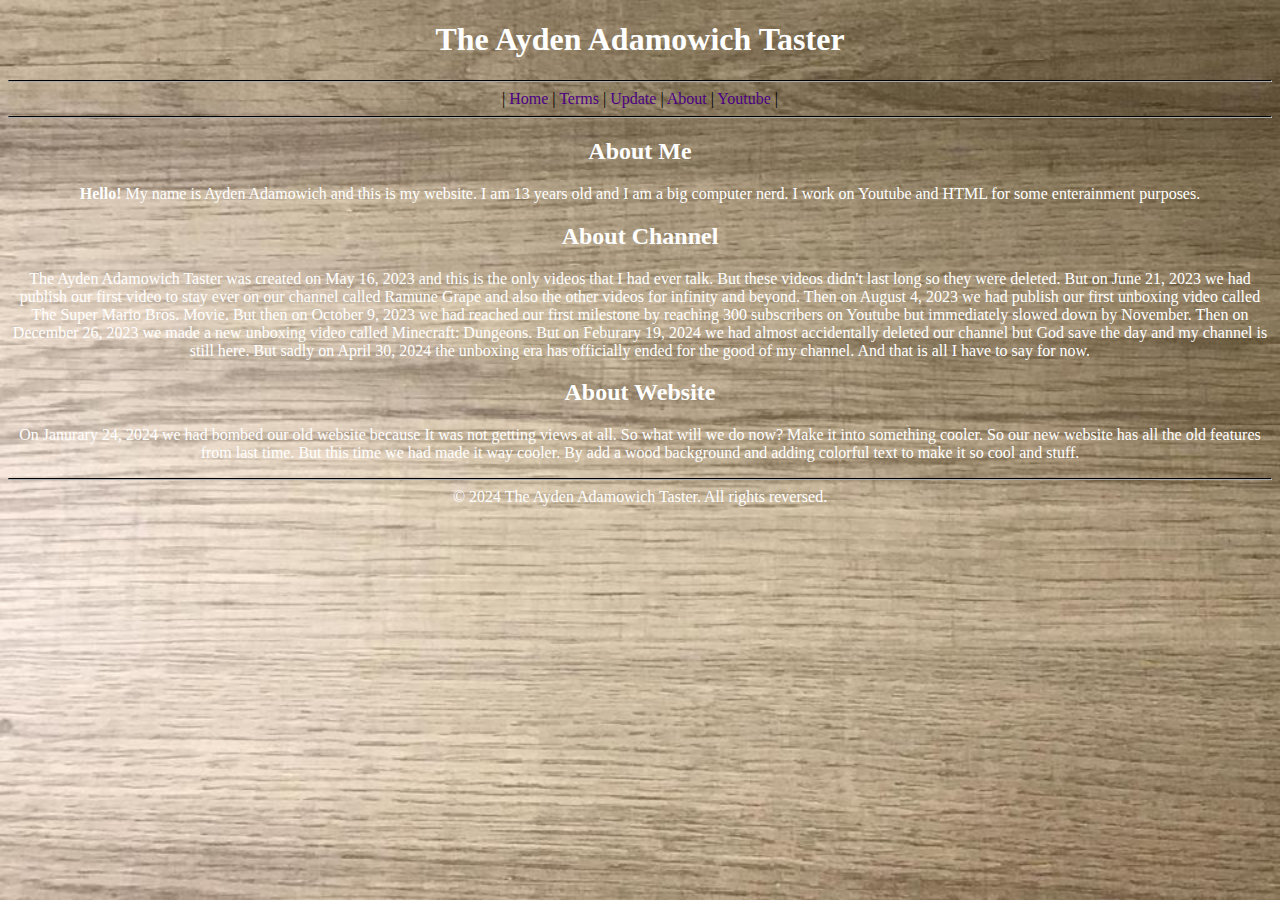
==== about.html @ 4c32334f "Add files via upload" ====
<!DOCTYPE html>
<html>
    <head>
        <title>The Ayden Adamowich Taster</title>
        <link rel="stylesheet" href="style.css">
    </head>
    <body>
        <div id="content">
            <center>
                <h1>The Ayden Adamowich Taster</h1>
                <hr>
                <nav>
                    |
                    <a href="index.html">Home</a>
                    |
                    <a href="terms.html">Terms</a>
                    |
                    <a href="updates.html">Update</a>
                    |
                    <a href="about.html">About</a>
                    |
                    <a href="https://www.youtube.com/@TheAydenAdamowichTaster">Youtube</a>
                    |
                </nav>
                <hr>
                <h2>About Me</h2>
                <p><b>Hello!</b> My name is Ayden Adamowich and this is my website. I am 13 years old and I am a big computer nerd. I work on Youtube and HTML for some enterainment purposes.</b></p>
                <h2>About Channel</h2>
                <p>The Ayden Adamowich Taster was created on May 16, 2023 and this is the only videos that I had ever talk. But these videos didn't last long so they were deleted. But on June 21, 2023 we had publish our first video to stay ever on our channel called Ramune Grape and also the other videos for infinity and beyond. Then on August 4, 2023 we had publish our first unboxing video called The Super Mario Bros. Movie. But then on October 9, 2023 we had reached our first milestone by reaching 300 subscribers on Youtube but immediately slowed down by November. Then on December 26, 2023 we made a new unboxing video called Minecraft: Dungeons. But on Feburary 19, 2024 we had almost accidentally deleted our channel but God save the day and my channel is still here. But sadly on April 30, 2024 the unboxing era has officially ended for the good of my channel. And that is all I have to say for now.</p>
                <h2>About Website</h2>
                <p>On Janurary 24, 2024 we had bombed our old website because It was not getting views at all. So what will we do now? Make it into something cooler. So our new website has all the old features from last time. But this time we had made it way cooler. By add a wood background and adding colorful text to make it so cool and stuff.
                <hr>
                <span class="white">&copy; 2024 The Ayden Adamowich Taster. All rights reversed.</span>
                <br><br>
            </center>
        </div>
    </body>
</html>
---- style.css ----
body {
    background-image: url(banner.png);
    background-repeat: no-repeat;
    background-position: center;
    background-attachment: fixed;
    background-size: cover;
}

h1 {
    color: white;
}

hr {
    border-top: 1px solid black;
    border-bottom: 1px solid darkgrey;
}

a {
    text-decoration: none;
    color: indigo;
}

a:hover {
    text-decoration: underline;
    color: purple
}

p {
    color: white;
}

.red {
    color: red;
}

.white {
    color: white;
}

h2 {
    color: white;
}

#paragraph {
    color: white;
    width: 175px;
    margin: 0 auto;
}
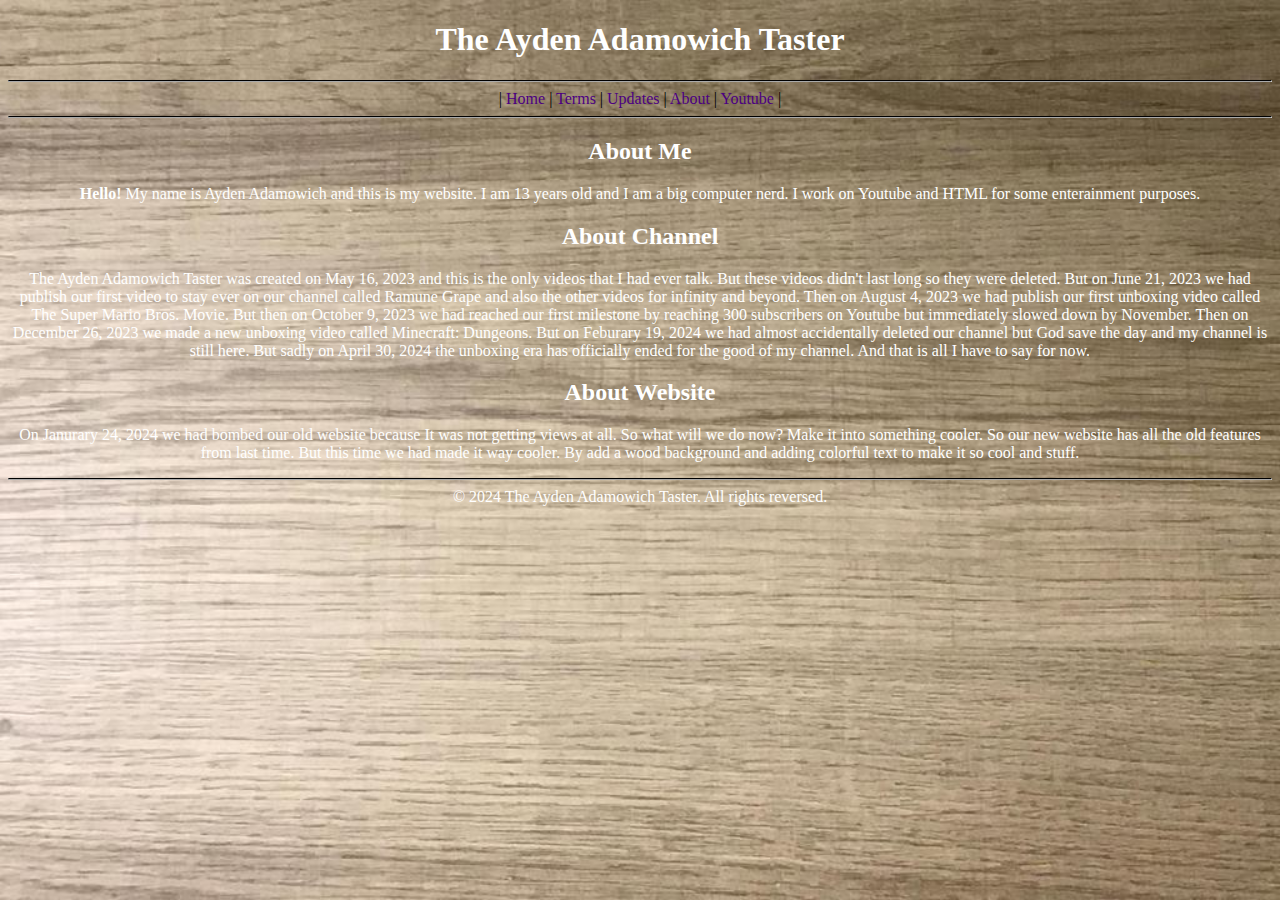
==== commit 4a34c6ae: "Add files via upload" ====
--- a/about.html
+++ b/about.html
@@ -11,13 +11,13 @@
                 <hr>
                 <nav>
                     |
-                    <a href="index.html">Home</a>
+                    <a href="./">Home</a>
                     |
-                    <a href="terms.html">Terms</a>
+                    <a href="./terms">Terms</a>
                     |
-                    <a href="updates.html">Update</a>
+                    <a href="./updates">Updates</a>
                     |
-                    <a href="about.html">About</a>
+                    <a href="./about">About</a>
                     |
                     <a href="https://www.youtube.com/@TheAydenAdamowichTaster">Youtube</a>
                     |
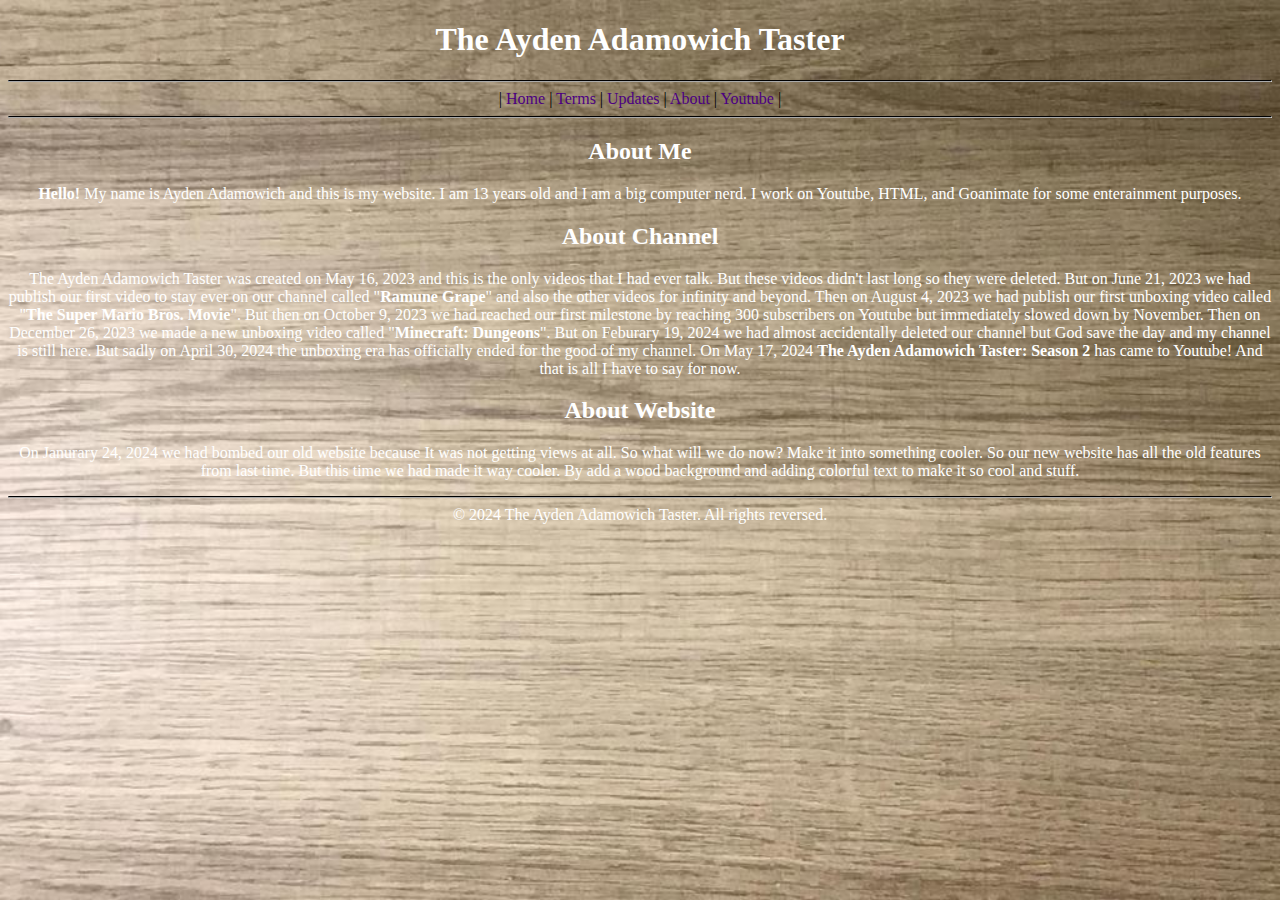
==== commit b7202a00: "Add files via upload" ====
--- a/about.html
+++ b/about.html
@@ -1,7 +1,7 @@
 <!DOCTYPE html>
 <html>
     <head>
-        <title>The Ayden Adamowich Taster</title>
+        <title>The Ayden Adamowich Taster - About</title>
         <link rel="stylesheet" href="style.css">
     </head>
     <body>
@@ -24,9 +24,9 @@
                 </nav>
                 <hr>
                 <h2>About Me</h2>
-                <p><b>Hello!</b> My name is Ayden Adamowich and this is my website. I am 13 years old and I am a big computer nerd. I work on Youtube and HTML for some enterainment purposes.</b></p>
+                <p><b>Hello!</b> My name is Ayden Adamowich and this is my website. I am 13 years old and I am a big computer nerd. I work on Youtube, HTML, and Goanimate for some enterainment purposes.</b></p>
                 <h2>About Channel</h2>
-                <p>The Ayden Adamowich Taster was created on May 16, 2023 and this is the only videos that I had ever talk. But these videos didn't last long so they were deleted. But on June 21, 2023 we had publish our first video to stay ever on our channel called Ramune Grape and also the other videos for infinity and beyond. Then on August 4, 2023 we had publish our first unboxing video called The Super Mario Bros. Movie. But then on October 9, 2023 we had reached our first milestone by reaching 300 subscribers on Youtube but immediately slowed down by November. Then on December 26, 2023 we made a new unboxing video called Minecraft: Dungeons. But on Feburary 19, 2024 we had almost accidentally deleted our channel but God save the day and my channel is still here. But sadly on April 30, 2024 the unboxing era has officially ended for the good of my channel. And that is all I have to say for now.</p>
+                <p>The Ayden Adamowich Taster was created on May 16, 2023 and this is the only videos that I had ever talk. But these videos didn't last long so they were deleted. But on June 21, 2023 we had publish our first video to stay ever on our channel called "<b>Ramune Grape</b>" and also the other videos for infinity and beyond. Then on August 4, 2023 we had publish our first unboxing video called "<b>The Super Mario Bros. Movie</b>". But then on October 9, 2023 we had reached our first milestone by reaching 300 subscribers on Youtube but immediately slowed down by November. Then on December 26, 2023 we made a new unboxing video called "<b>Minecraft: Dungeons</b>". But on Feburary 19, 2024 we had almost accidentally deleted our channel but God save the day and my channel is still here. But sadly on April 30, 2024 the unboxing era has officially ended for the good of my channel. On May 17, 2024 <b>The Ayden Adamowich Taster: Season 2</b> has came to Youtube! And that is all I have to say for now.</p>
                 <h2>About Website</h2>
                 <p>On Janurary 24, 2024 we had bombed our old website because It was not getting views at all. So what will we do now? Make it into something cooler. So our new website has all the old features from last time. But this time we had made it way cooler. By add a wood background and adding colorful text to make it so cool and stuff.
                 <hr>
